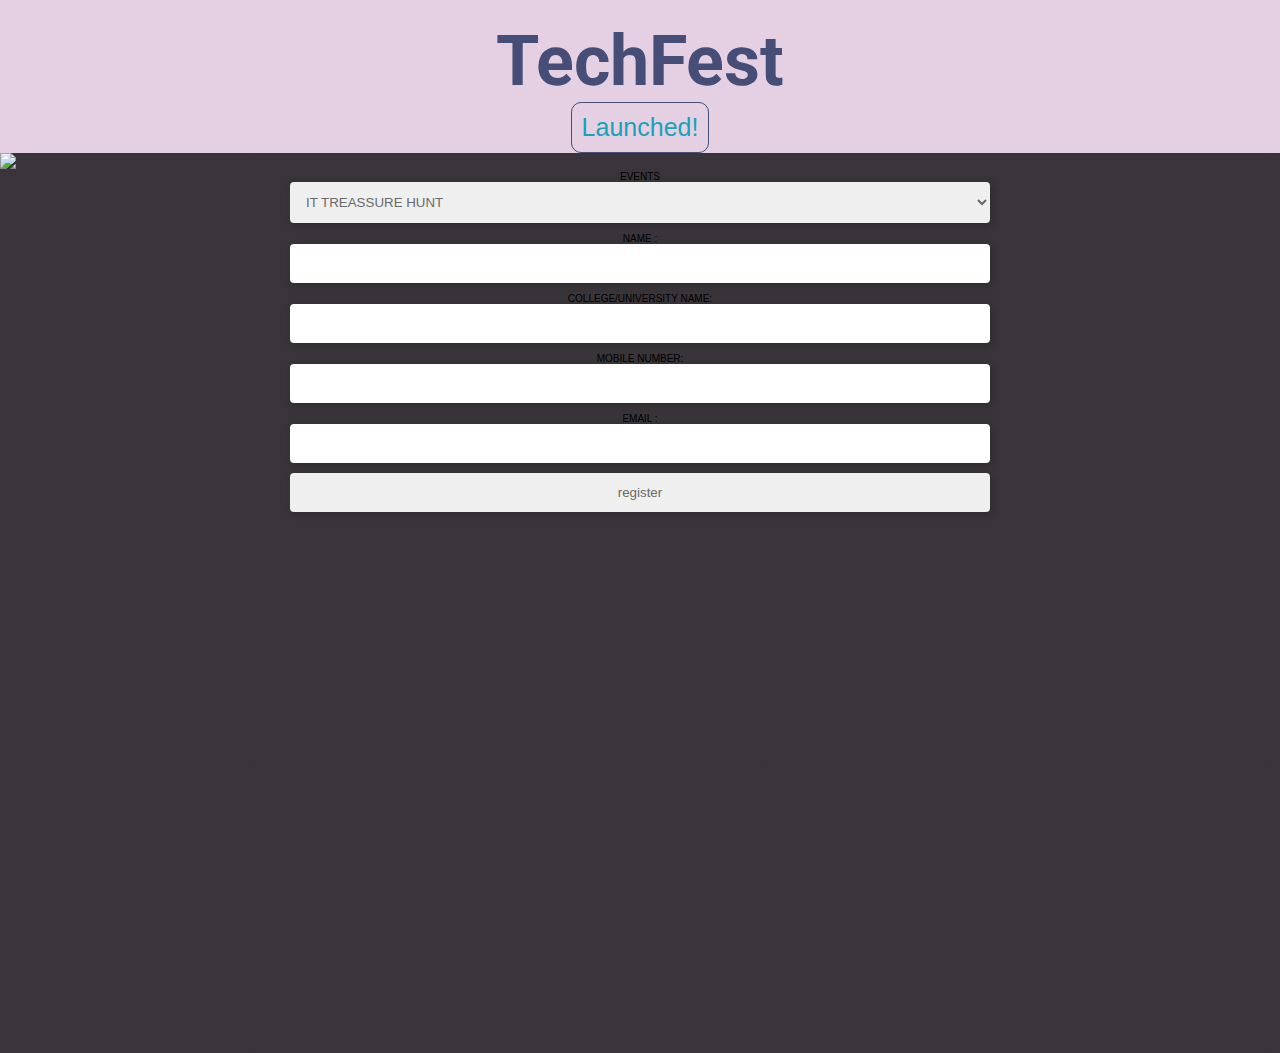
==== frontend/index.html @ a18b3186 "Initial Commit" ====
<!DOCTYPE html>
<html lang="en">
	<head>
		<meta charset="UTF-8" />
		<meta http-equiv="X-UA-Compatible" content="IE=edge" />
		<meta name="viewport" content="width=device-width, initial-scale=1.0" />
		<link rel="preconnect" href="https://fonts.googleapis.com" />
		<link rel="preconnect" href="https://fonts.gstatic.com" crossorigin />
		<link
			href="https://fonts.googleapis.com/css2?&family=Roboto&display=swap"
			rel="stylesheet"
		/>
		<link rel="stylesheet" href="./vendors/css/app.css" />
		<title>Document</title>
	</head>
	<body>
		<h1>TechFest</h1>
		<div class="countdown__container">
			<div class="countdown"></div>
		</div>
		<div class="bg">
            <img src="vendors/images/img.jpg">
			<form>
				<label for="#event">
					<span> EVENTS</span>
					<select id="event">
						<option id="ITTH">IT TREASSURE HUNT</option>
						<option id="RS">REVERSE CODING</option>
						<option id="IC">INSIGHT CODING</option>
						<option id="WOT">WEB-O-THON</option>
						<option id="IQ">IT QUIZ</option>
					</select>
				</label>
				<label for="#name">
					<span> NAME : </span>
					<input type="text" id="name" id="name" />
				</label>
				<label for="#clgname">
					<span> COLLEGE/UNIVERSITY NAME: </span>

					<input type="text" id="clgname" />
				</label>
				<label for="#num">
					<span> MOBILE NUMBER: </span>
					<input type="text" id="num" />
				</label>
				<label for="#email">
					<span> EMAIL : </span>
					<input type="text" id="email" />
				</label>
				<input type="button" value="register" />
			</form>
		</div>

		<script src="./vendors/js/app.js"></script>
	</body>
</html>
---- frontend/vendors/css/app.css ----
:root {
  --primary-color:#464D77;
  --bg-color:#E5D0E3;
}

*, *::after, *::before {
  margin: 0;
  padding: 0;
  box-sizing: border-box;
}

html {
  font-size: 62.5%;
  background-color: #E5D0E3;
}

h1 {
  color: var(--primary-color);
  font-size: 7rem;
  text-align: center;
  margin-top: 2rem;
  font-family: "Roboto";
}

* {
  margin: 0;
  padding: 0;
  font-family: sans-serif;
}

.bg {
  width: 100%;
  height: 100vh;
  background-image: linear-gradient(rgba(0, 0, 0, 0.75), rgba(0, 0, 0, 0.75)), url(img.jpg);
  background-size: cover;
  background-position: center;
}

.countdown {
  display: flex;
  gap: 2rem;
  padding: 1rem;
  border-radius: 1rem;
  font-size: 2.5rem;
  border: 1px solid var(--primary-color);
}
.countdown__container {
  display: flex;
  justify-content: center;
}

form {
  display: flex;
  justify-content: center;
  align-items: center;
  flex-direction: column;
  gap: 1rem;
}

label {
  width: 100%;
  display: flex;
  justify-content: center;
  align-items: center;
  flex-direction: column;
}

input, select {
  max-width: 70rem;
  width: 100%;
  padding: 12px;
  border: none;
  border-radius: 4px;
  box-shadow: 2px 2px 7px 0 rgba(0, 0, 0, 0.2);
  outline: none;
  color: dimgray;
}

span {
  display: block;
}

/*# sourceMappingURL=app.css.map */
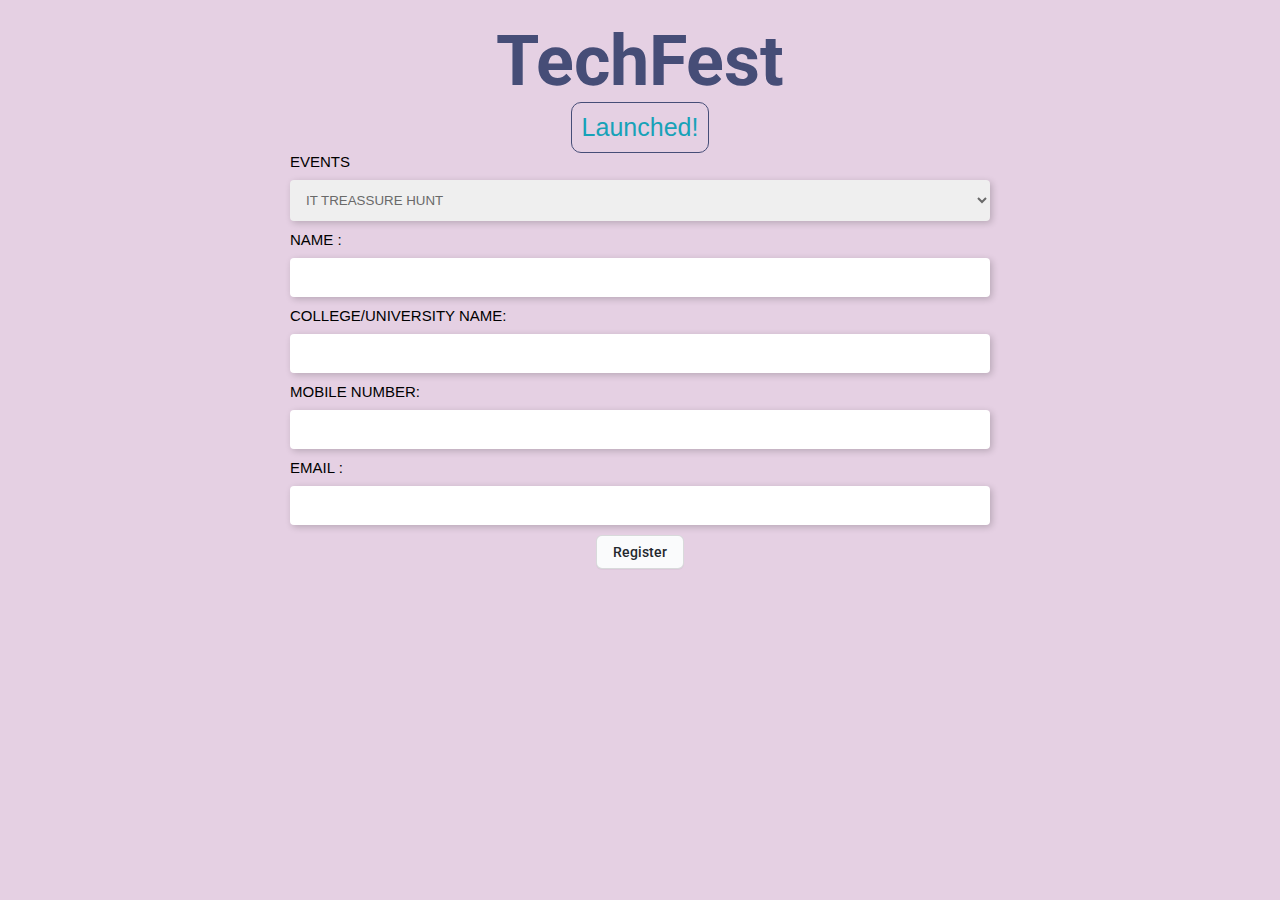
==== commit ae47f6b2: "Initial Commit" ====
--- a/frontend/index.html
+++ b/frontend/index.html
@@ -18,8 +18,9 @@
 		<div class="countdown__container">
 			<div class="countdown"></div>
 		</div>
-		<div class="bg">
-            <img src="vendors/images/img.jpg">
+		
+          
+            <div class="container">
 			<form>
 				<label for="#event">
 					<span> EVENTS</span>
@@ -48,9 +49,10 @@
 					<span> EMAIL : </span>
 					<input type="text" id="email" />
 				</label>
-				<input type="button" value="register" />
+				<button>Register</button>
 			</form>
-		</div>
+            </div>
+		
 
 		<script src="./vendors/js/app.js"></script>
 	</body>
--- a/frontend/vendors/css/app.css
+++ b/frontend/vendors/css/app.css
@@ -31,7 +31,7 @@
 .bg {
   width: 100%;
   height: 100vh;
-  background-image: linear-gradient(rgba(0, 0, 0, 0.75), rgba(0, 0, 0, 0.75)), url(img.jpg);
+  background-image: linear-gradient(rgba(0, 0, 0, 0.75), rgba(0, 0, 0, 0.75)), url("img.jpg");
   background-size: cover;
   background-position: center;
 }
@@ -55,6 +55,8 @@
   align-items: center;
   flex-direction: column;
   gap: 1rem;
+  max-width: 70rem;
+  width: 100%;
 }
 
 label {
@@ -65,7 +67,8 @@
   flex-direction: column;
 }
 
-input, select {
+input,
+select {
   max-width: 70rem;
   width: 100%;
   padding: 12px;
@@ -78,6 +81,54 @@
 
 span {
   display: block;
+  font-size: 1.5rem;
+  margin-bottom: 1rem;
+  width: 100%;
+}
+
+.container {
+  display: flex;
+  justify-content: center;
+  align-items: center;
+}
+
+button {
+  appearance: none;
+  background-color: #fafbfc;
+  border: 1px solid rgba(27, 31, 35, 0.15);
+  border-radius: 6px;
+  box-shadow: rgba(27, 31, 35, 0.04) 0 1px 0, rgba(255, 255, 255, 0.25) 0 1px 0 inset;
+  box-sizing: border-box;
+  color: #24292e;
+  cursor: pointer;
+  display: inline-block;
+  font-family: Roboto;
+  font-size: 14px;
+  font-weight: 500;
+  line-height: 20px;
+  list-style: none;
+  padding: 6px 16px;
+  position: relative;
+  transition: background-color 0.2s cubic-bezier(0.3, 0, 0.5, 1);
+  user-select: none;
+  -webkit-user-select: none;
+  touch-action: manipulation;
+  vertical-align: middle;
+  white-space: nowrap;
+  word-wrap: break-word;
+}
+
+button:hover {
+  background-color: #f3f4f6;
+  text-decoration: none;
+  transition-duration: 0.1s;
+}
+
+button:disabled {
+  background-color: #fafbfc;
+  border-color: rgba(27, 31, 35, 0.15);
+  color: #959da5;
+  cursor: default;
 }
 
 /*# sourceMappingURL=app.css.map */
